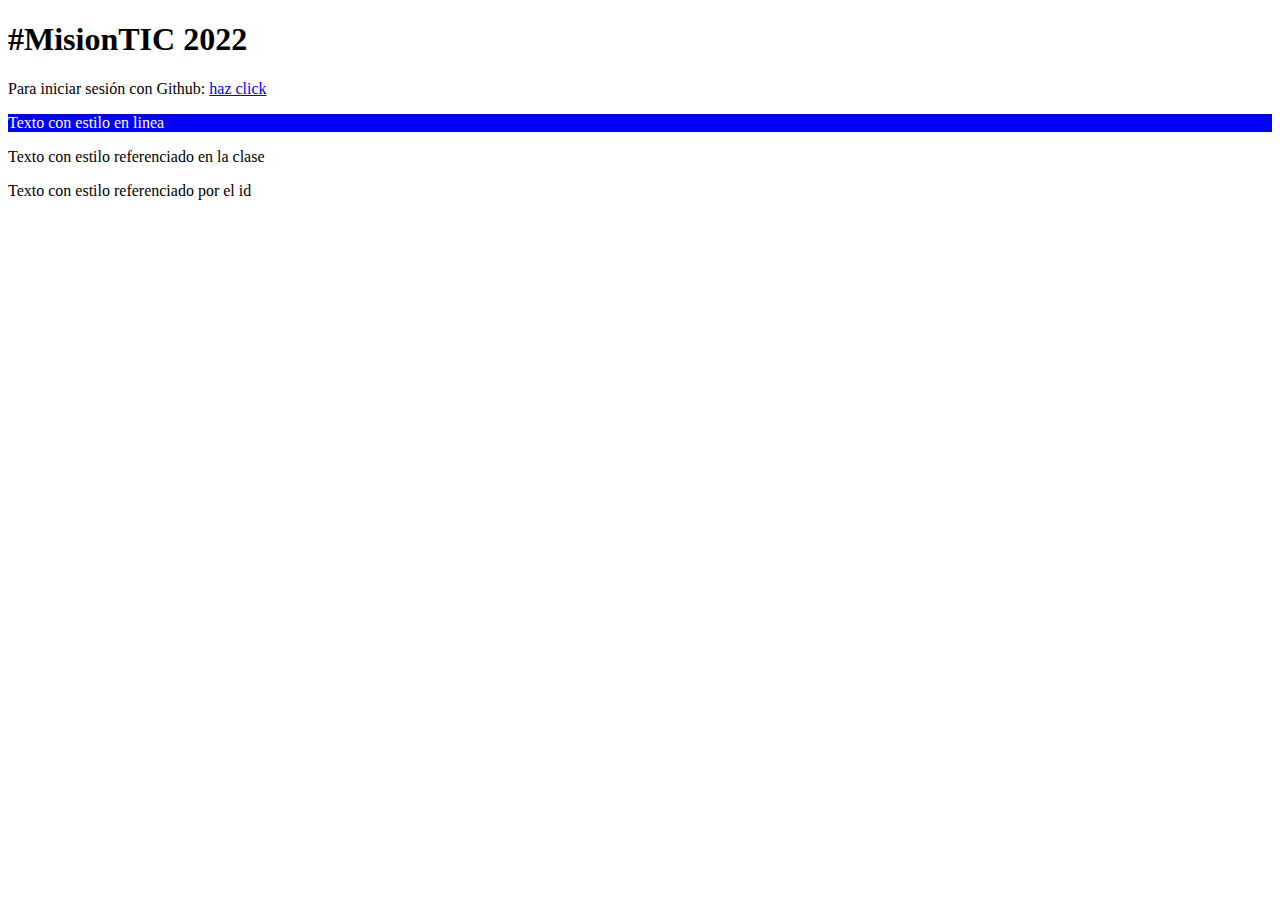
==== src/main/resources/static/index.html @ 2460a340 "commit firts" ====
<!doctype html>
<html lang="es">
    <head>
        <meta charset="utf-8"/>
        <meta http-equiv="X-UA-Compatible" content="IE=edge"/>
        <title>Demo Login</title>
        <meta name="description" content=""/>
        <meta name="viewport" content="width=device-width"/>
        <base href="/"/>
        <link rel="stylesheet" type="text/css" href="/webjars/bootstrap/css/bootstrap.min.css"/>
        <script type="text/javascript" src="/webjars/jquery/jquery.min.js"></script>
        <script type="text/javascript" src="/webjars/bootstrap/js/bootstrap.min.js"></script>

        <link rel="stylesheet" type="text/css" href="/style/miestilo.css"/>
    </head>
    <body>
        <h1>#MisionTIC 2022</h1>
        <div class="container unauthenticated">
            Para iniciar sesión con Github:
            <a href="/oauth2/authorization/github">haz click</a>
        </div>
        <div class="container authenticated" style="display:none">
            Autenticado como: <span id="user"></span>
            <p>
                <a href="privado.html">Ir a la pagina privada</a>
            </p>
            <div>
                <button onClick="logout()" class="btn btn-primary">Logout</button>
            </div>
        </div>

        <p style="background: #0000ff; color:white;">
            Texto con estilo en linea
        </p>
        <p class="estilox">
            Texto con estilo referenciado en la clase
        </p>
        <p id="identificador">
            Texto con estilo referenciado por el id
        </p>


    </body>
    <script type="text/javascript">
        $.get("/user", function (data) {
            console.log("get");
            console.log(data);
            $("#user").html(data.name);
            $(".unauthenticated").hide()
            $(".authenticated").show()
        });


        var logout = function () {
            $.post("/logout", function () {
                $("#user").html('');
                $(".unauthenticated").show();
                $(".authenticated").hide();
            })
            return true;
        }
    </script>
</html>
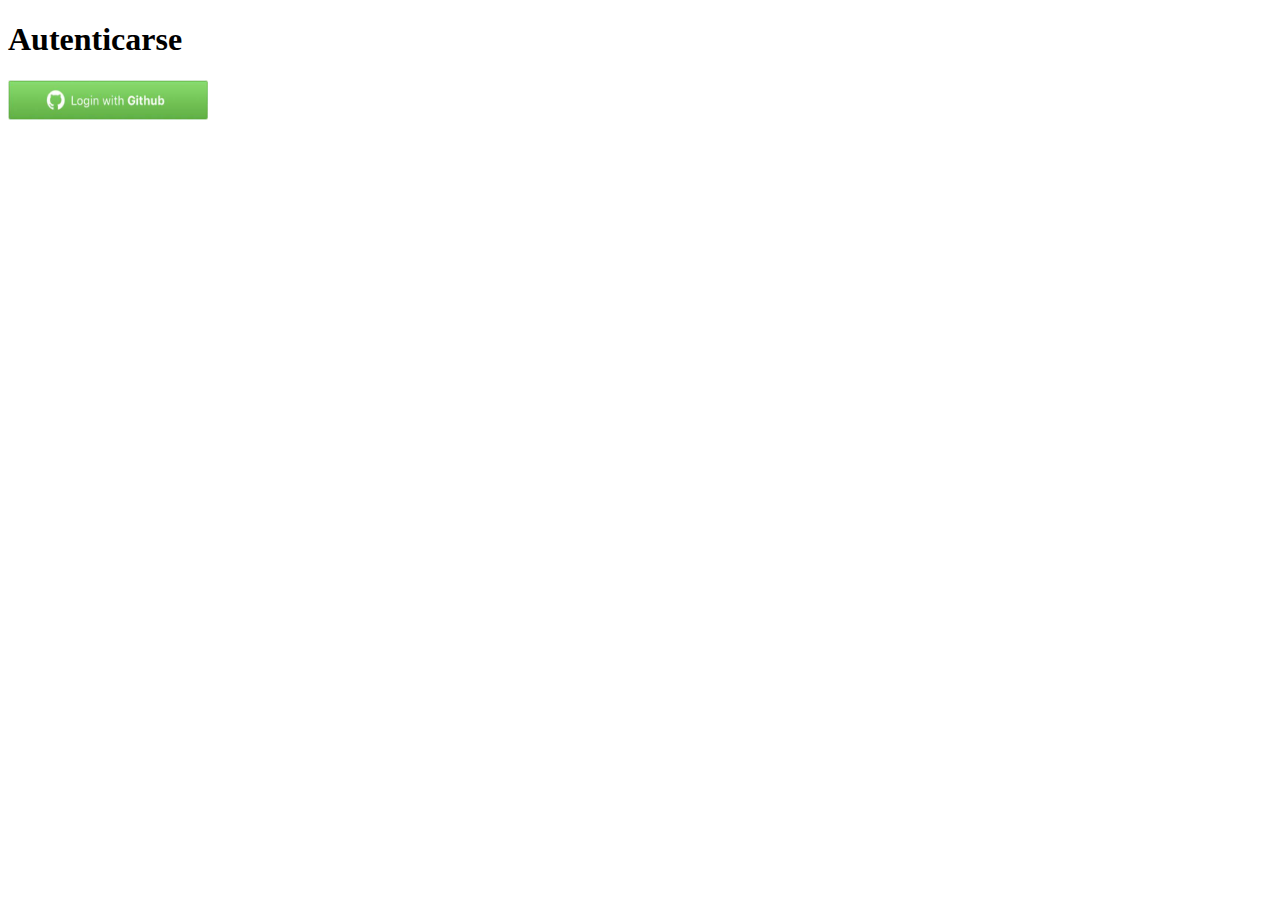
==== commit 72f6638a: "commit con el grupo g26" ====
--- a/src/main/resources/static/index.html
+++ b/src/main/resources/static/index.html
@@ -12,33 +12,91 @@
         <script type="text/javascript" src="/webjars/bootstrap/js/bootstrap.min.js"></script>
 
         <link rel="stylesheet" type="text/css" href="/style/miestilo.css"/>
+
+        <link href="https://cdnjs.cloudflare.com/ajax/libs/font-awesome/5.15.4/css/all.min.css" rel="stylesheet">
+
     </head>
     <body>
-        <h1>#MisionTIC 2022</h1>
         <div class="container unauthenticated">
-            Para iniciar sesión con Github:
-            <a href="/oauth2/authorization/github">haz click</a>
+            <h1>Autenticarse</h1>
+            <a href="/oauth2/authorization/github">
+                <img src="[data-uri]"
+                     width="200" height="40">
+            </a>
         </div>
         <div class="container authenticated" style="display:none">
-            Autenticado como: <span id="user"></span>
-            <p>
-                <a href="privado.html">Ir a la pagina privada</a>
-            </p>
+            <div class='row' style='height:90px;align-items: center;'>
+                <div class='col-xs-6 col-lg-2' >
+                    <img src="" id="avatar" height="50">
+                </div>
+                <div class='col-xs-6 col-lg-10' >
+                    Hola <span id="user"></span><br/>
+                    [<span id="username"></span>]
+                </div>
+            </div>
+            <br/>
+            <div class="row">
+                <div class="col-sm-12">
+                    <h3>Menu de la Aplicación</h3>
+                </div>
+                <div class="col-lg-3 col-sm-6">
+                    <div class="card-box bg-blue">
+                        <div class="inner">
+                            <h3>Privado</h3>
+                            <p>Pagina privada de prueba</p>
+                        </div>
+                        <div class="icon">
+                            <i class="fa fa-lock" aria-hidden="true"></i>
+                        </div>
+                        <a href="privado.html" class="card-box-footer">Ver Mas <i class="fa fa-arrow-circle-right"></i></a>
+                    </div>
+                </div>
+
+                <div class="col-lg-3 col-sm-6">
+                    <div class="card-box bg-green">
+                        <div class="inner">
+                            <h3>Categoria</h3>
+                            <p>Categorias de Productos</p>
+                        </div>
+                        <div class="icon">
+                            <i class="fa fa-list" aria-hidden="true"></i>
+                        </div>
+                        <a href="categoria.html" class="card-box-footer">Ver Mas <i class="fa fa-arrow-circle-right"></i></a>
+                    </div>
+                </div>
+                <div class="col-lg-3 col-sm-6">
+                    <div class="card-box bg-orange">
+                        <div class="inner">
+                            <h3>Productos</h3>
+                            <p>Productos para la venta</p>
+                        </div>
+                        <div class="icon">
+                            <i class="fa fa-boxes" aria-hidden="true"></i>
+                        </div>
+                        <a href="producto.html" class="card-box-footer">Ver Mas <i class="fa fa-arrow-circle-right"></i></a>
+                    </div>
+                </div>
+                <div class="col-lg-3 col-sm-6">
+                    <div class="card-box bg-red">
+                        <div class="inner">
+                            <h3> Reportes </h3>
+                            <p> Informes de Ventas </p>
+                        </div>
+                        <div class="icon">
+                            <i class="fa fa-info-circle"></i>
+                        </div>
+                        <a href="reporte.html" class="card-box-footer">Ver Mas <i class="fa fa-arrow-circle-right"></i></a>
+                    </div>
+                </div>
+
+
+            </div>
+            <br/><br/><br/>
+            <hr/>
             <div>
-                <button onClick="logout()" class="btn btn-primary">Logout</button>
+                <button onClick="logout()" class="btn btn-secondary">Cerrar Sesion</button>
             </div>
         </div>
-
-        <p style="background: #0000ff; color:white;">
-            Texto con estilo en linea
-        </p>
-        <p class="estilox">
-            Texto con estilo referenciado en la clase
-        </p>
-        <p id="identificador">
-            Texto con estilo referenciado por el id
-        </p>
-
 
     </body>
     <script type="text/javascript">
@@ -46,6 +104,8 @@
             console.log("get");
             console.log(data);
             $("#user").html(data.name);
+            $("#username").html(data.username);
+            $('#avatar').attr('src', data.avatar_url);
             $(".unauthenticated").hide()
             $(".authenticated").show()
         });
